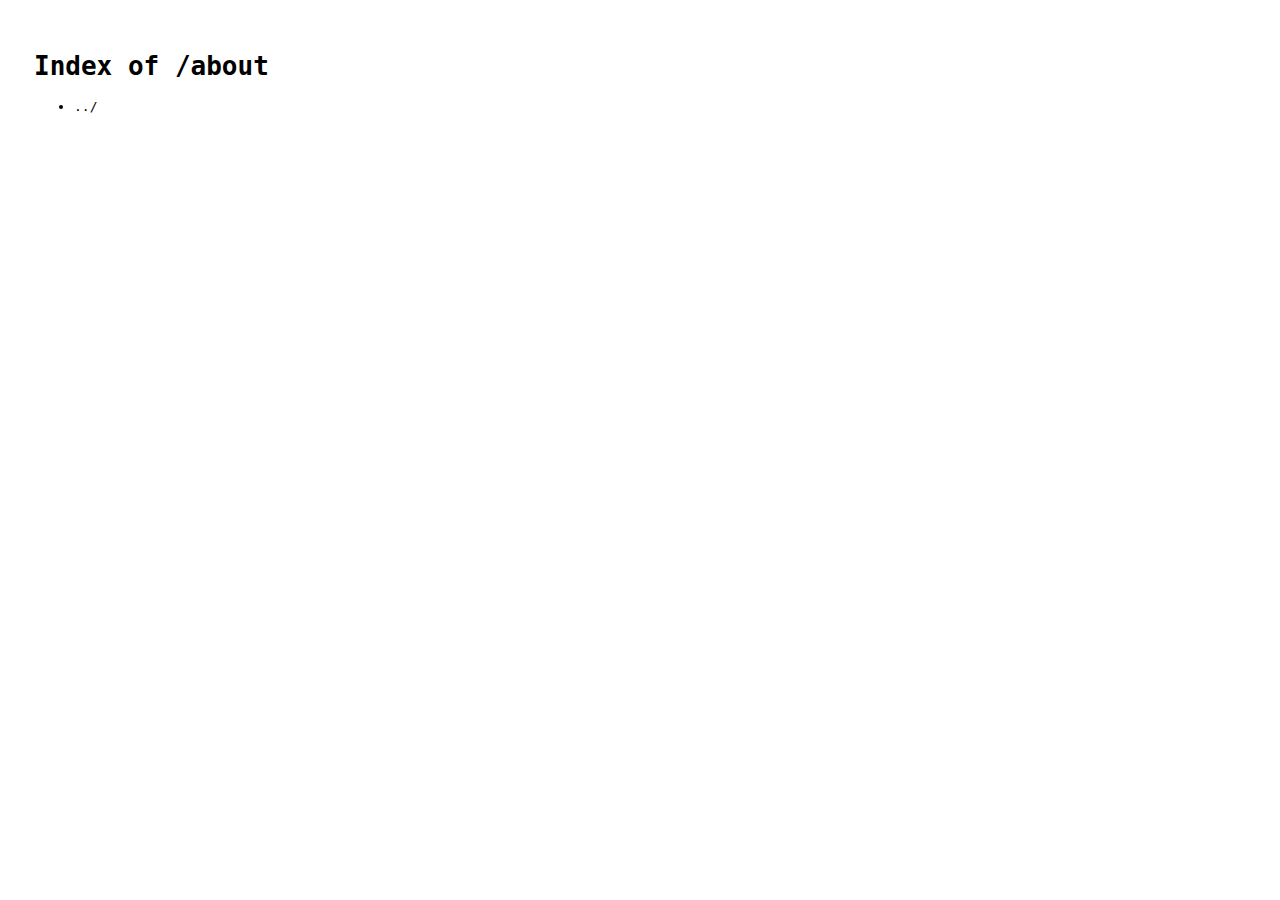
==== about/index.html @ ae0ff0f9 "Initial commit — brutalist index launch" ====
<!DOCTYPE html>
<html>
  <head>
    <meta charset="utf-8">
    <title>Index of about</title>
    <style>
      body { font-family: monospace; padding: 2em; background: #fff; color: #000; }
      a { color: #000; text-decoration: none; }
      a:hover { text-decoration: underline; }
    </style>
  </head>
  <body>
    <h1>Index of /about</h1>
    <ul>
      <li><a href="../">../</a></li>
      
    </ul>
  </body>
</html>
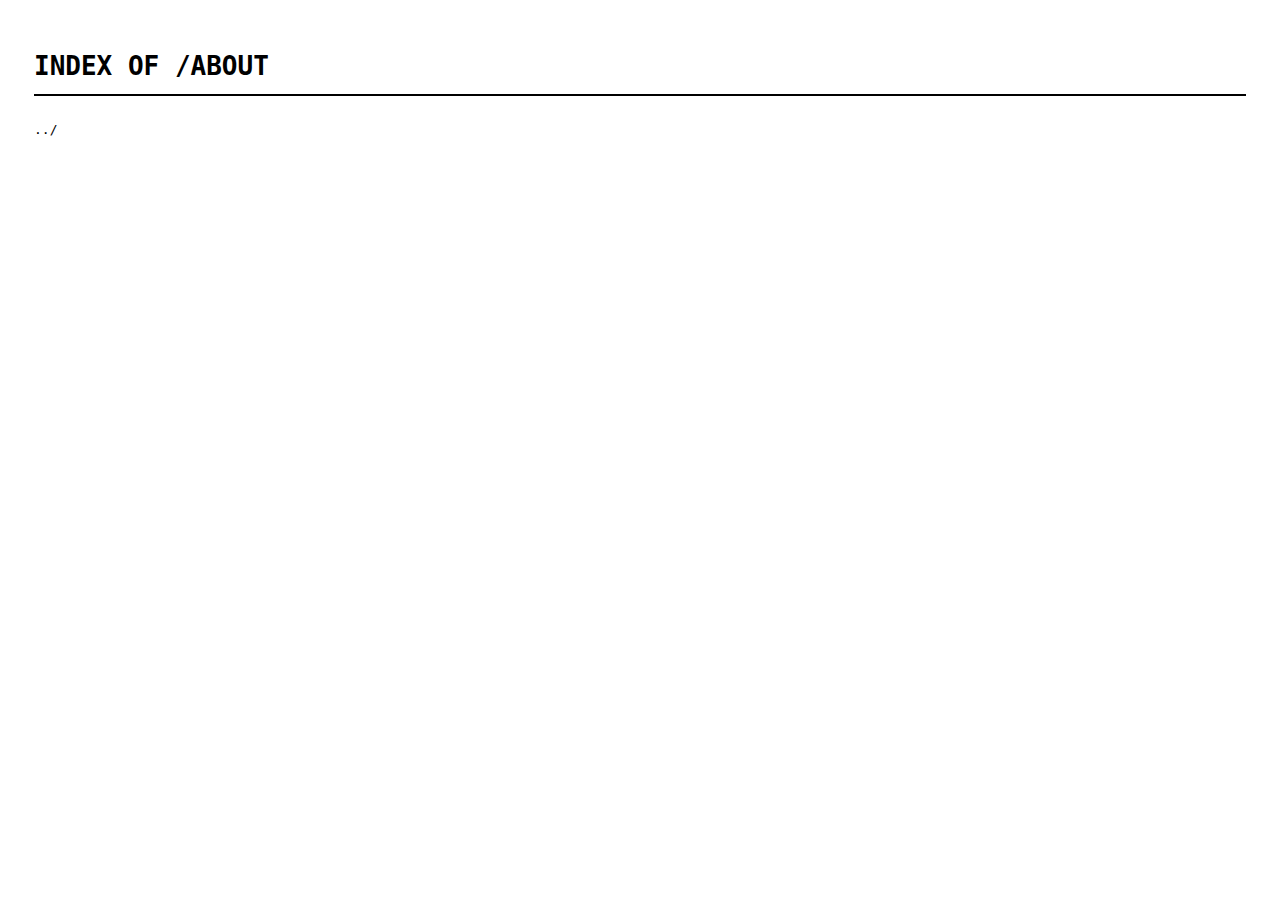
==== commit 532257a4: "Enhance index.html styling with improved layout and hover effects for links" ====
--- a/about/index.html
+++ b/about/index.html
@@ -3,6 +3,7 @@
   <head>
     <meta charset="utf-8">
     <title>Index of about</title>
+    <link rel="stylesheet" href="../../assets/styles/global.css">
     <style>
       body { font-family: monospace; padding: 2em; background: #fff; color: #000; }
       a { color: #000; text-decoration: none; }
--- a/assets/styles/global.css
+++ b/assets/styles/global.css
@@ -0,0 +1,34 @@
+body {
+  font-family: monospace;
+  padding: 2em;
+  background: #fff;
+  color: #000;
+}
+
+a {
+  color: #000;
+  text-decoration: none;
+}
+
+a:hover {
+  text-decoration: underline;
+}
+
+h1 {
+  font-size: 2em;
+  margin-bottom: 1em;
+  text-transform: uppercase;
+  font-weight: bold;
+  border-bottom: 2px solid #000000;
+  padding-bottom: 0.5em;
+}
+
+ul {
+  list-style: none;
+  padding: 0;
+  margin: 0;
+}
+
+li {
+  margin: 1em 0;
+}
